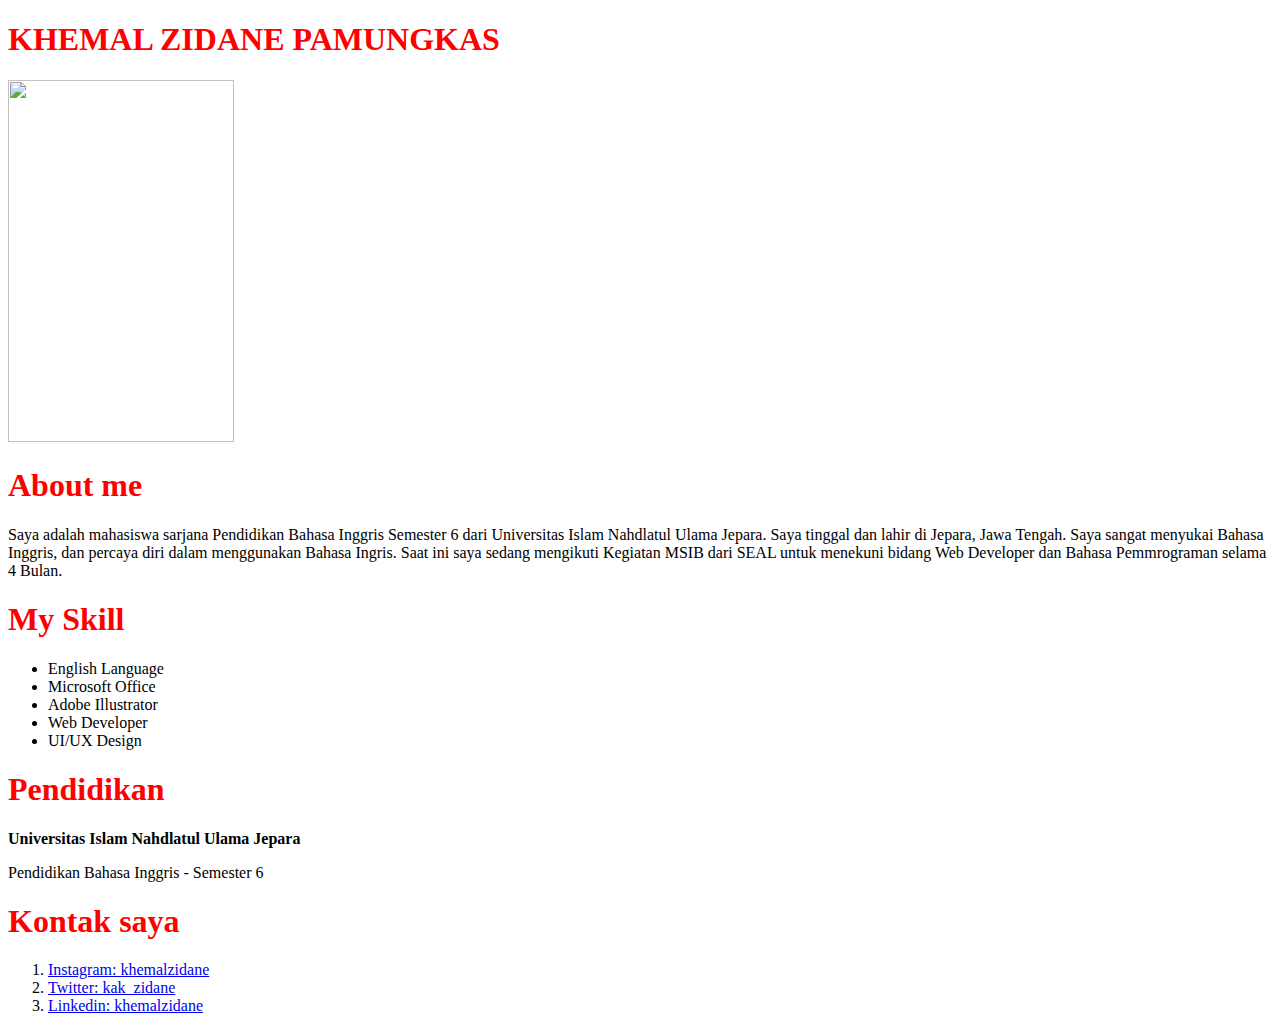
==== biodata project/biodata saya.html @ e7353a27 "merapikan folder biodata" ====
<!DOCTYPE html>
<html lang="en">
<head>
        <meta charset="UTF-8">
    <meta http-equiv="X-UA-Compatible" content="IE=edge">
    <meta name="viewport" content="width=device-width, initial-scale=1.0">
    <title>About Khemal Zidane Pamungkas</title>
    <link rel="stylesheet" href="biodatastyle.css">
    </head>
<body>
    <h1>KHEMAL ZIDANE PAMUNGKAS</h1>
    <img src="images/IMG_7208.jpg" width="226" height="362">
    <h1>About me</h1>
    <p1>Saya adalah mahasiswa sarjana Pendidikan Bahasa Inggris Semester 6 dari Universitas Islam Nahdlatul Ulama Jepara. Saya tinggal dan lahir di Jepara, Jawa Tengah. Saya sangat menyukai Bahasa Inggris, dan percaya diri dalam menggunakan Bahasa Ingris. Saat ini saya sedang mengikuti Kegiatan MSIB dari SEAL untuk menekuni bidang Web Developer dan Bahasa Pemmrograman selama 4 Bulan.</p1>
    <h1>My Skill</h1>
    <ul>
        <li>English Language</li>
        <li>Microsoft Office</li>
        <li>Adobe Illustrator</li>
        <li>Web Developer</li>
        <li>UI/UX Design</li>
    </ul>
    <h1>Pendidikan</h1>
    <p><b>Universitas Islam Nahdlatul Ulama Jepara</b></p>
    <p1>Pendidikan Bahasa Inggris - Semester 6</p1>
    <h1>Kontak saya</h1>
    <ol>
        <li><a href="https://www.instagram.com/khemalzidane"> Instagram: khemalzidane <a target="_blank"></a></li>
        <li><a href="www.twitter.com/in/kak_zidane"> Twitter: kak_zidane <a target="_blank"></a></li>
        <li><a href="www.linkedin.com/in/khemalzidane"> Linkedin: khemalzidane <a target="_blank"></a></li>
    </ol>

</body>
</html>
---- biodata project/biodatastyle.css ----
h1 {
    color: red
}
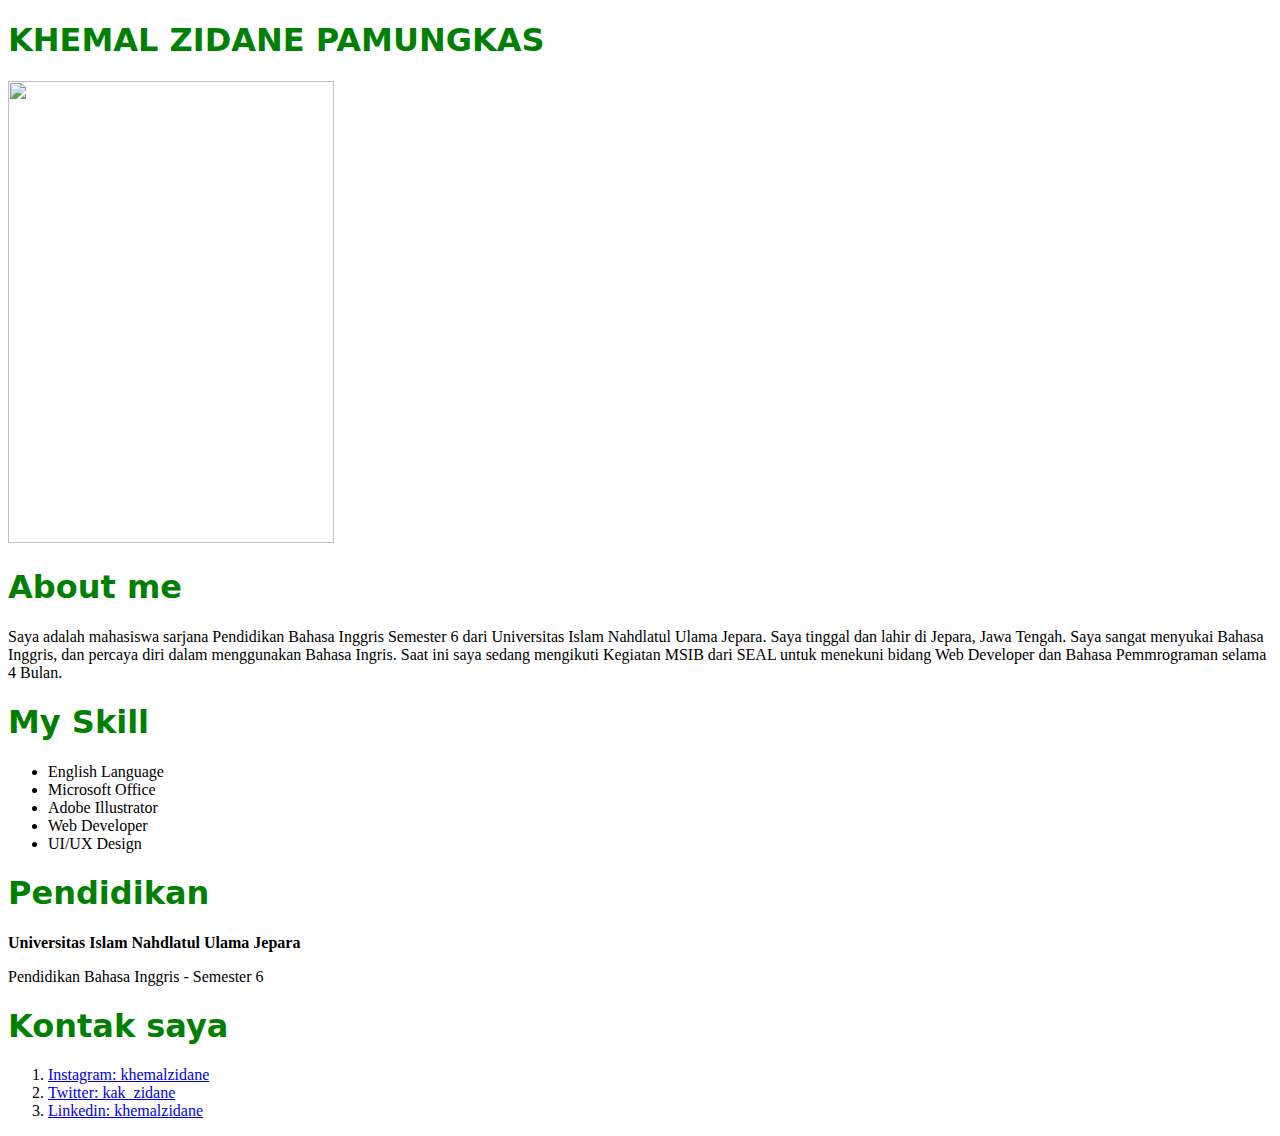
==== commit 5fdc3f22: "menambahkan file asset" ====
--- a/biodata project/biodata saya.html
+++ b/biodata project/biodata saya.html
@@ -9,7 +9,7 @@
     </head>
 <body>
     <h1>KHEMAL ZIDANE PAMUNGKAS</h1>
-    <img src="images/IMG_7208.jpg" width="226" height="362">
+    <img src="images/IMG_7208.jpg" width="326" height="462">
     <h1>About me</h1>
     <p1>Saya adalah mahasiswa sarjana Pendidikan Bahasa Inggris Semester 6 dari Universitas Islam Nahdlatul Ulama Jepara. Saya tinggal dan lahir di Jepara, Jawa Tengah. Saya sangat menyukai Bahasa Inggris, dan percaya diri dalam menggunakan Bahasa Ingris. Saat ini saya sedang mengikuti Kegiatan MSIB dari SEAL untuk menekuni bidang Web Developer dan Bahasa Pemmrograman selama 4 Bulan.</p1>
     <h1>My Skill</h1>
--- a/biodata project/biodatastyle.css
+++ b/biodata project/biodatastyle.css
@@ -1,3 +1,4 @@
 h1 {
-    color: red
+    color: green;
+    font-family: system-ui, -apple-system, BlinkMacSystemFont, 'Segoe UI', Roboto, Oxygen, Ubuntu, Cantarell, 'Open Sans', 'Helvetica Neue', sans-serif;
 }